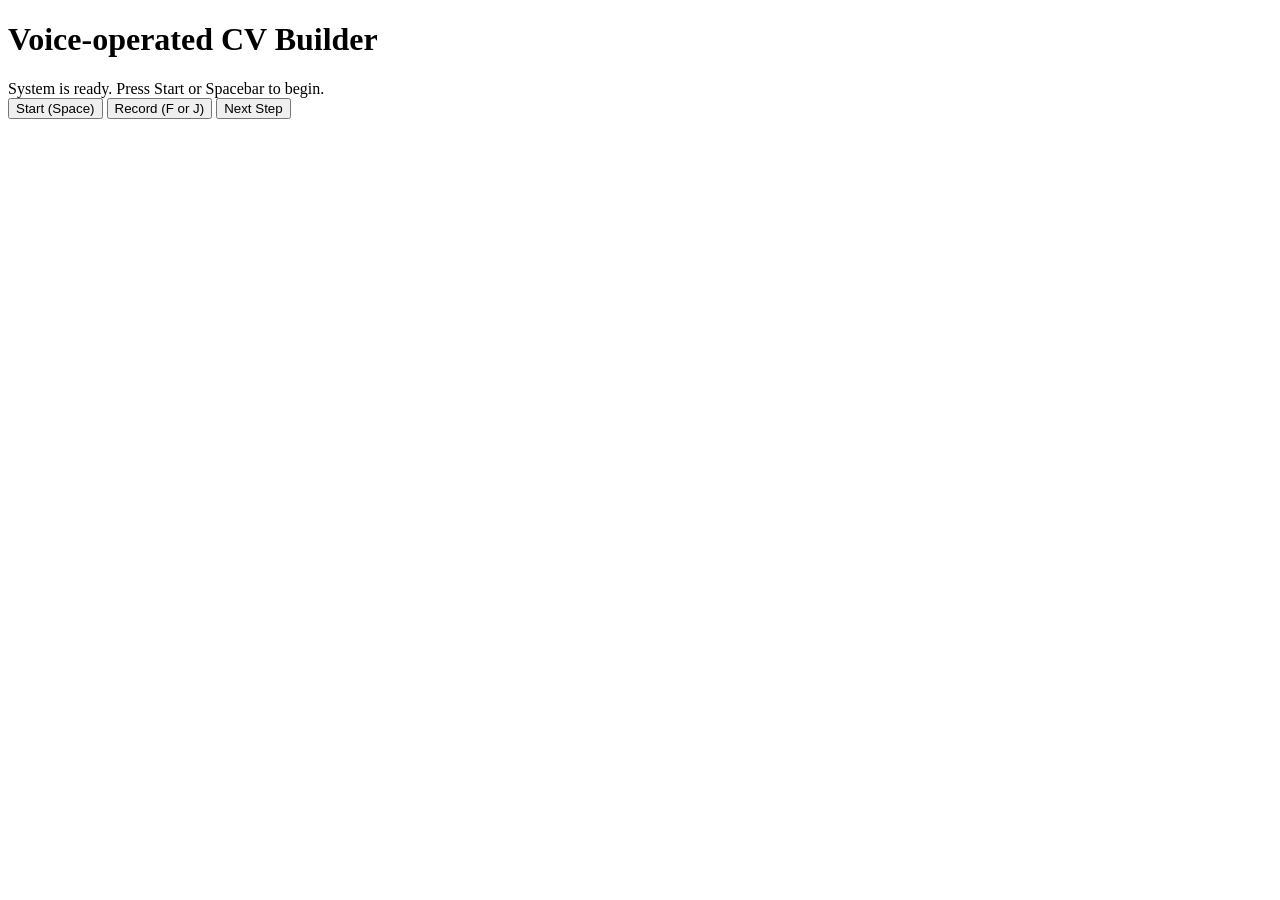
==== webUI/index.html @ 0ddda6f3 "feat: add web UI frontend and FastAPI WebSocket backend for voice-operated CV builder" ====
<!DOCTYPE html>
<html lang="en">
<head>
    <meta charset="UTF-8">
    <meta name="viewport" content="width=device-width, initial-scale=1.0">
    <title>Voice CV Creator</title>
    <link rel="stylesheet" href="/static/styles.css">
</head>
<body>
    <header>
        <h1>Voice-operated CV Builder</h1>
    </header>
    
    <main>
        <section id="status-region" aria-live="polite" class="status-box">
            System is ready. Press Start or Spacebar to begin.
        </section>

        <section id="transcript-region" aria-live="assertive" class="transcript-box">
            <!-- Transcript appears here -->
        </section>

        <section class="controls">
            <button id="start-btn" aria-label="Start Interview">Start (Space)</button>
            <button id="record-btn" aria-label="Start or Stop Recording">Record (F or J)</button>
            <button id="next-btn" aria-label="Next Step">Next Step</button>
        </section>
    </main>

    <script src="/static/app.js"></script>
</body>
</html>
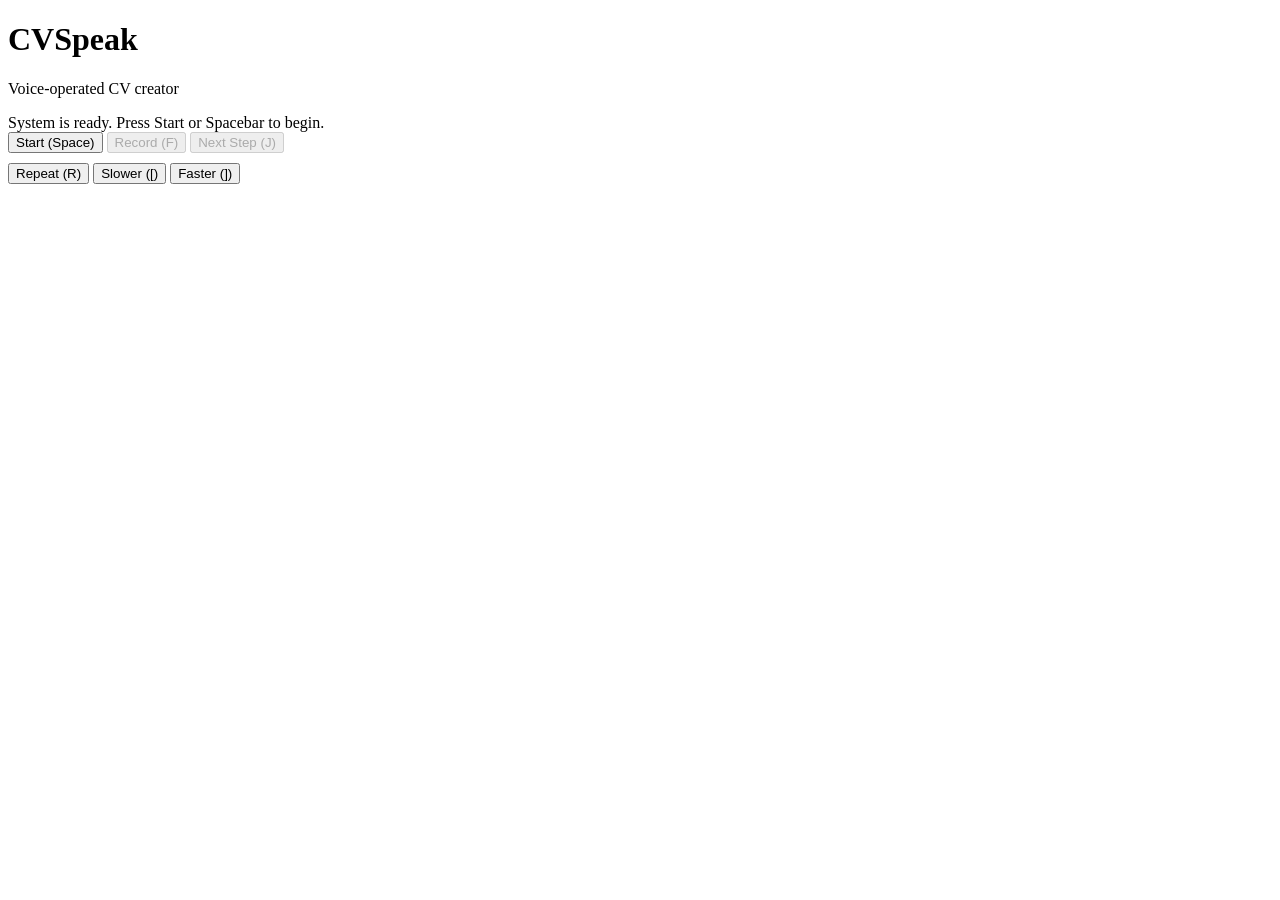
==== commit b1264674: "feat: add voice command audio assets, inline CSS in CV templates, and update web UI with playback co" ====
--- a/webUI/index.html
+++ b/webUI/index.html
@@ -3,12 +3,13 @@
 <head>
     <meta charset="UTF-8">
     <meta name="viewport" content="width=device-width, initial-scale=1.0">
-    <title>Voice CV Creator</title>
+    <title>CVSpeak</title>
     <link rel="stylesheet" href="/static/styles.css">
 </head>
 <body>
     <header>
-        <h1>Voice-operated CV Builder</h1>
+        <h1>CVSpeak</h1>
+        <p class="subtitle">Voice-operated CV creator</p>
     </header>
     
     <main>
@@ -22,8 +23,18 @@
 
         <section class="controls">
             <button id="start-btn" aria-label="Start Interview">Start (Space)</button>
-            <button id="record-btn" aria-label="Start or Stop Recording">Record (F or J)</button>
-            <button id="next-btn" aria-label="Next Step">Next Step</button>
+            <button id="record-btn" aria-label="Start or Stop Recording" disabled>Record (F)</button>
+            <button id="next-btn" aria-label="Next Step" disabled>Next Step (J)</button>
+        </section>
+        <section class="controls" style="margin-top: 10px;">
+            <button id="repeat-btn" aria-label="Repeat Last Audio">Repeat (R)</button>
+            <button id="slower-btn" aria-label="Decrease Playback Speed">Slower ([)</button>
+            <button id="faster-btn" aria-label="Increase Playback Speed">Faster (])</button>
+        </section>
+
+        <section id="camera-region" style="display: none; text-align: center; margin-top: 20px;">
+            <video id="video" width="320" height="240" autoplay playsinline></video>
+            <canvas id="canvas" width="320" height="240" style="display:none;"></canvas>
         </section>
     </main>
 
